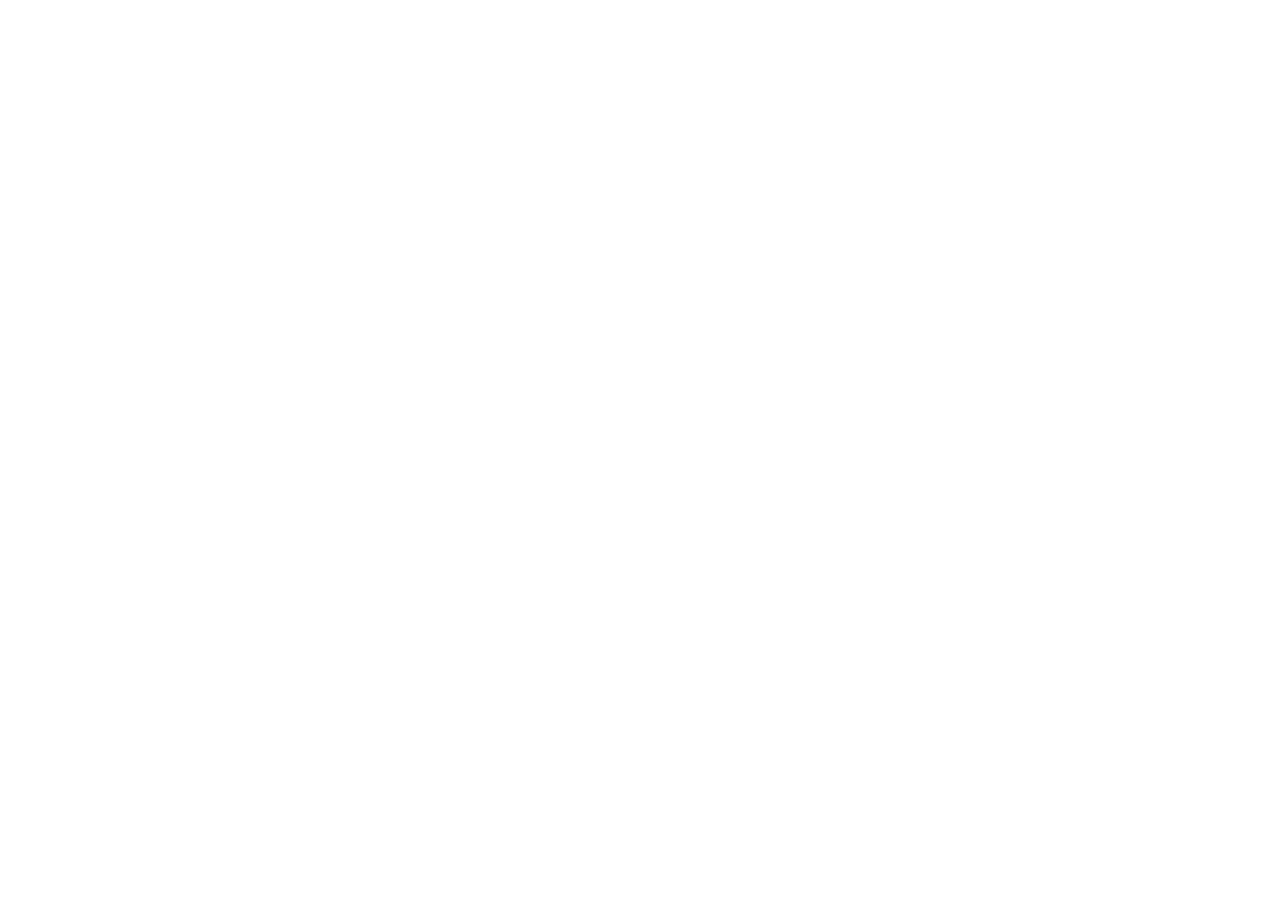
==== index.html @ 6d7854d6 "Versión 1" ====
<!DOCTYPE html>
<html lang="en">
<head>
    <meta charset="UTF-8">
    <meta http-equiv="X-UA-Compatible" content="IE=edge">
    <meta name="viewport" content="width=device-width, initial-scale=1.0">
    <title>Document</title>
</head>
<body>
    
</body>
</html>
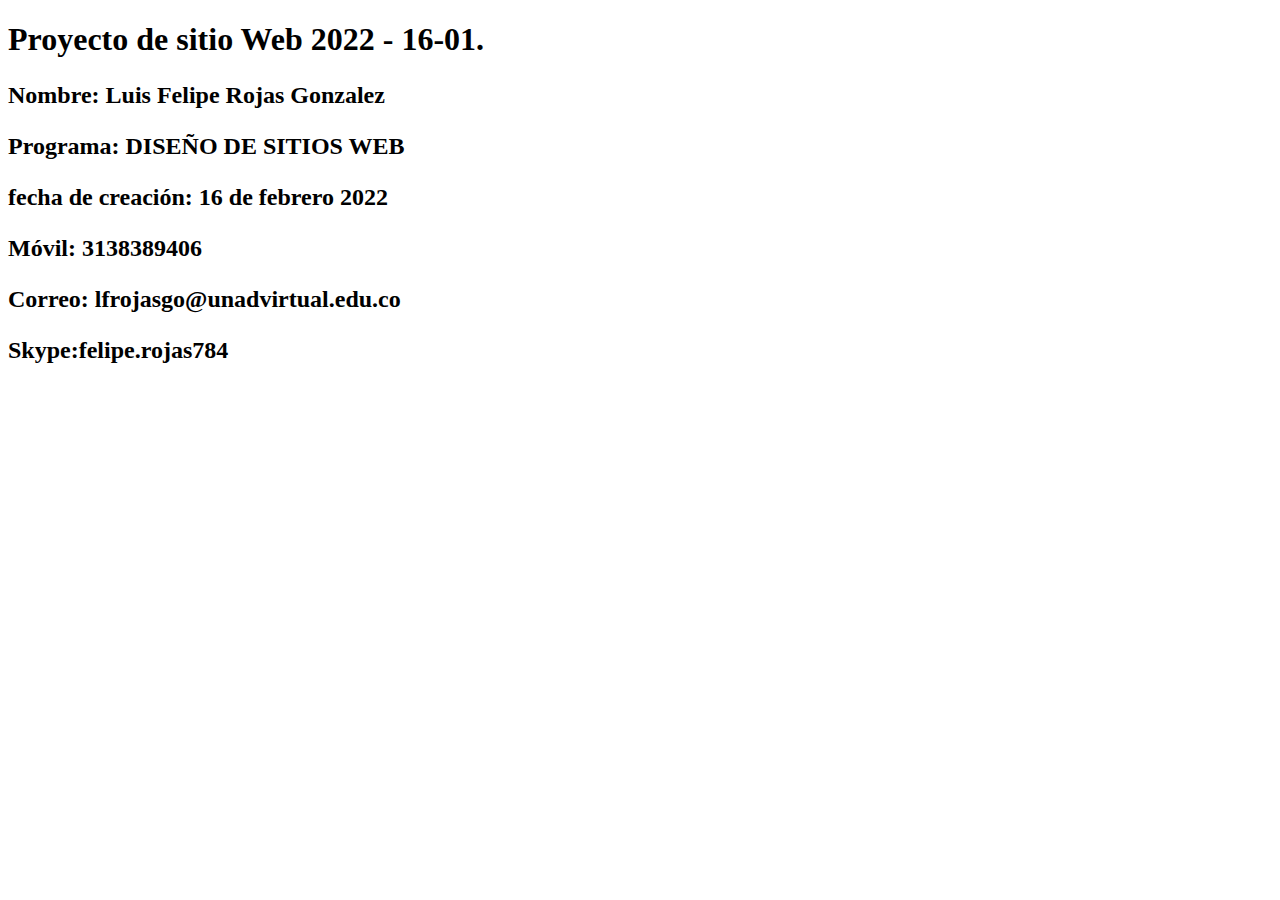
==== commit 8be7fb7c: "Versión 2" ====
--- a/index.html
+++ b/index.html
@@ -7,6 +7,14 @@
     <title>Document</title>
 </head>
 <body>
-    
+    <h1>Proyecto de sitio Web 2022 - 16-01.</h1>
+    <h2>
+        <p><b>Nombre:</b> Luis Felipe Rojas Gonzalez</p>
+        <p><b>Programa:</b> DISEÑO DE SITIOS WEB</p>
+        <p><b>fecha de creación:</b> 16 de febrero 2022</p>
+        <p><b>Móvil:</b> 3138389406</p>
+        <p><b>Correo:</b> lfrojasgo@unadvirtual.edu.co</p>
+        <p><b>Skype:</b>felipe.rojas784</p>
+    </h2>
 </body>
 </html>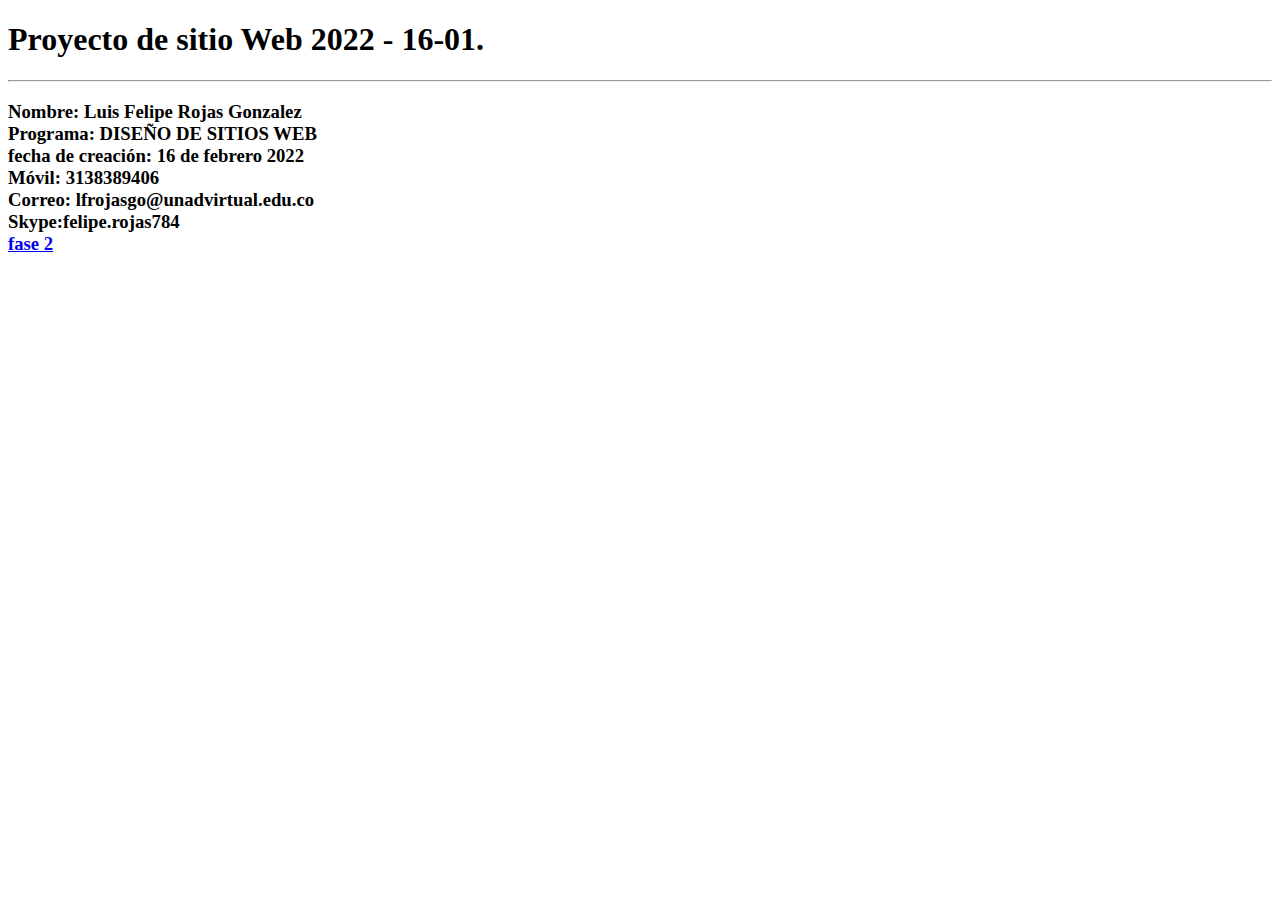
==== commit ad74c4c8: "Update index.html" ====
--- a/index.html
+++ b/index.html
@@ -8,13 +8,16 @@
 </head>
 <body>
     <h1>Proyecto de sitio Web 2022 - 16-01.</h1>
-    <h2>
-        <p><b>Nombre:</b> Luis Felipe Rojas Gonzalez</p>
-        <p><b>Programa:</b> DISEÑO DE SITIOS WEB</p>
-        <p><b>fecha de creación:</b> 16 de febrero 2022</p>
-        <p><b>Móvil:</b> 3138389406</p>
-        <p><b>Correo:</b> lfrojasgo@unadvirtual.edu.co</p>
-        <p><b>Skype:</b>felipe.rojas784</p>
-    </h2>
+    <hr/>
+    <h3>
+        <b>Nombre:</b> Luis Felipe Rojas Gonzalez<br>
+        <b>Programa:</b> DISEÑO DE SITIOS WEB<br>
+        <b>fecha de creación:</b> 16 de febrero 2022<br>
+        <b>Móvil:</b> 3138389406<br>
+        <b>Correo:</b> lfrojasgo@unadvirtual.edu.co<br>
+        <b>Skype:</b>felipe.rojas784<br>
+        <b><a href="fase2/design.html">fase 2</a><br>
+        
+    </h3>
 </body>
-</html>+</html>
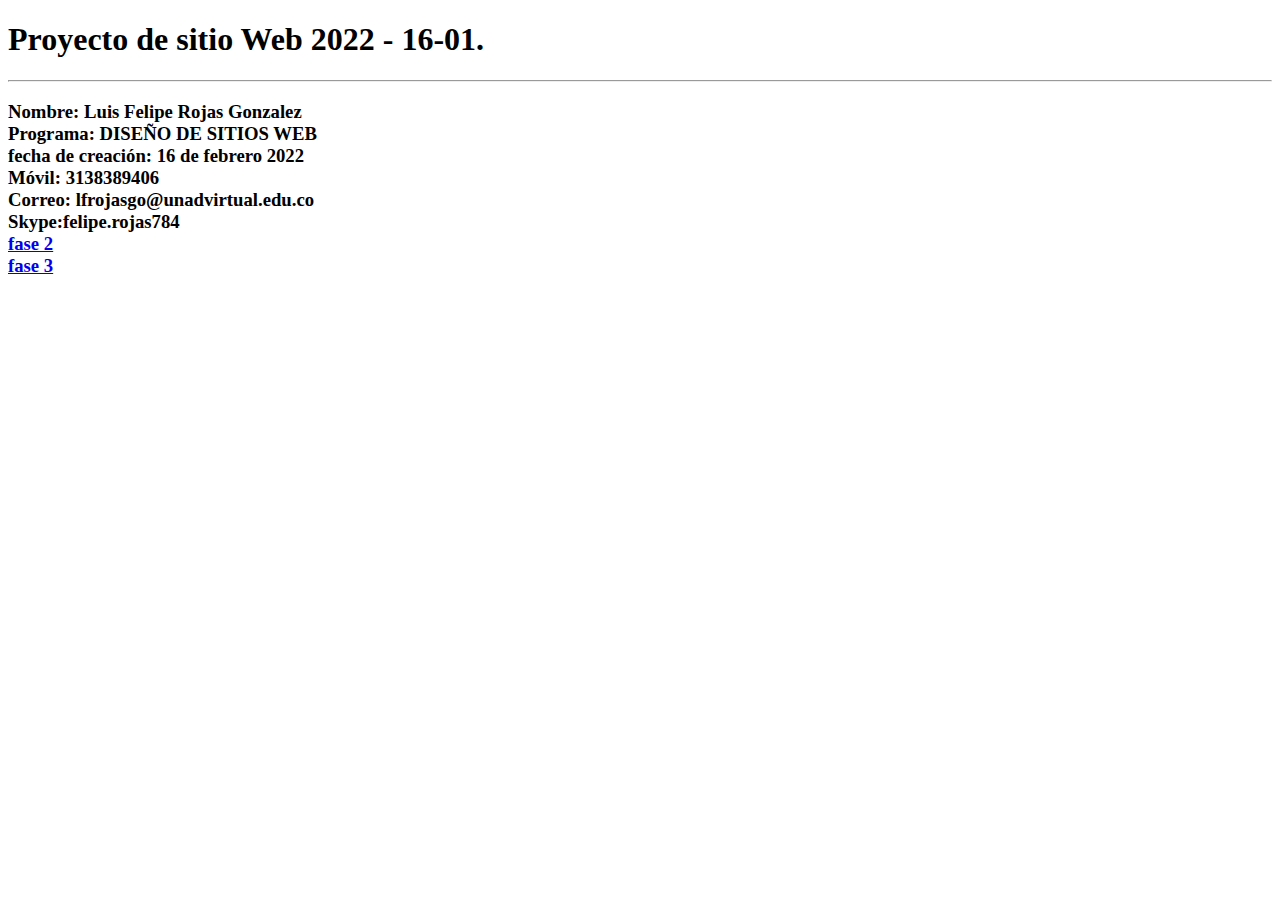
==== commit 3591c402: "Version 2" ====
--- a/index.html
+++ b/index.html
@@ -17,6 +17,8 @@
         <b>Correo:</b> lfrojasgo@unadvirtual.edu.co<br>
         <b>Skype:</b>felipe.rojas784<br>
         <b><a href="fase2/design.html">fase 2</a><br>
+        <b><a href="fase3/index.html">fase 3</a><br>
+            
         
     </h3>
 </body>
